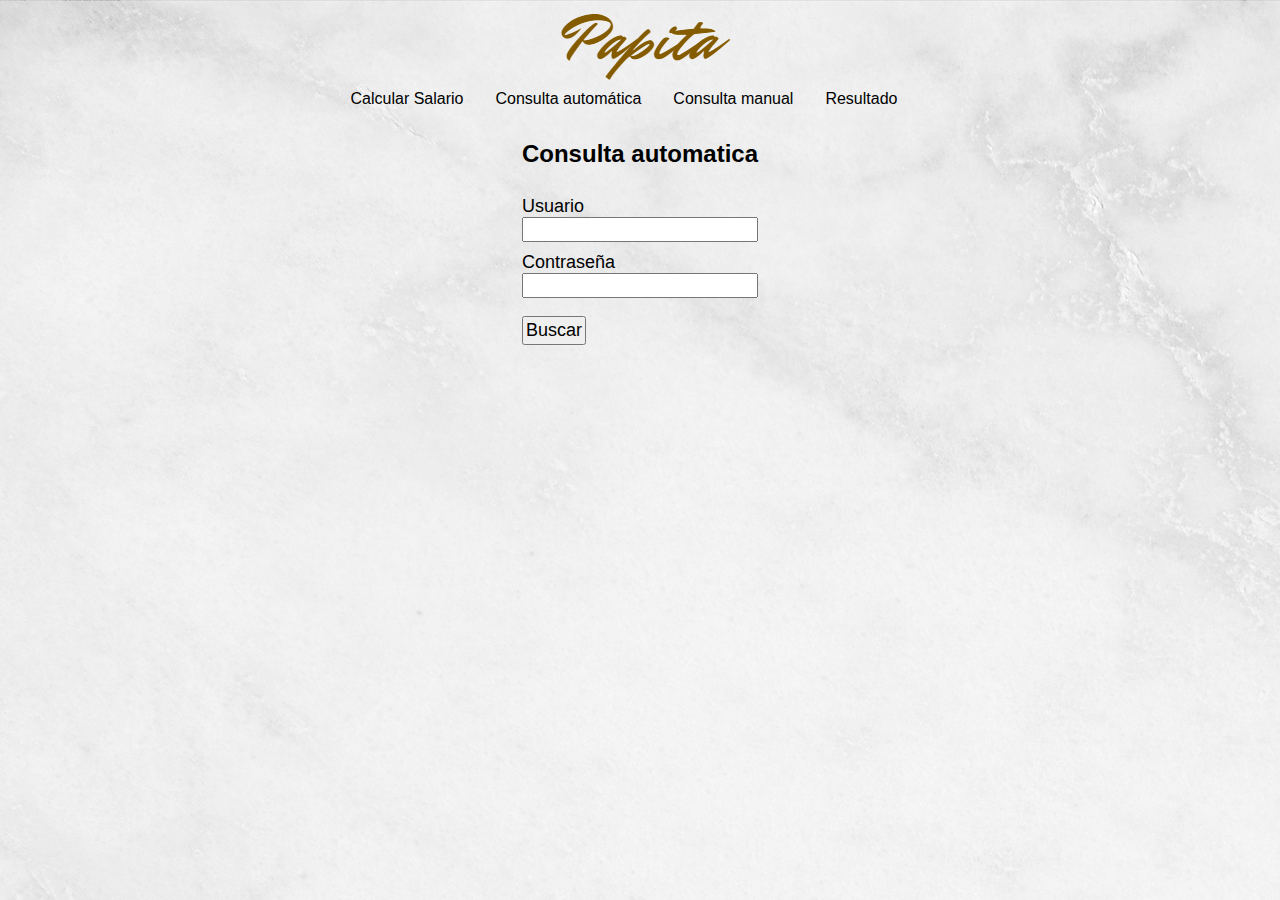
==== index.html @ ddc86016 "Calcular Salario" ====
<!DOCTYPE html>
<html lang="en">
<head>
    <meta charset="UTF-8">
    <meta name="viewport" content="width=device-width, initial-scale=1.0">
    <title>Papita</title>
    <!-- Incluye el archivo CSS -->
    <link rel="stylesheet" href="styles.css">
</head>
<body>
    <div class="menu">
        <img src="images/logo.png" alt="nombre de la empresa">
    </div>

    <div class="menu_views">
        <p data-target="#calcularSalario">Calcular Salario</p>
        <p data-target="#consulta_automatica">Consulta automática</p>
        <p data-target="#consulta_manual">Consulta manual</p>
        <p data-target="#resultado">Resultado</p>
    </div>
    <div data-content id="calcularSalario">
        <h2>Calcular Salario</h2>
        <br>
    
        <p class="parrafo">Ingresa tu salario por hora</p>
        <input type="number" name="baseSalary" id="baseSalary">
        
        <p class="parrafo">Ingresa tus horas trabajadas</p>
        <input type="number" name="hoursWorked" id="hoursWorked">

        <p class="parrafo">Ingresa tus horas extras</p>
        <input type="number" name="extraHours" id="extraHours">
    
        <br><br>
        <button class="boton" onclick="calculateSalary()">Calcular</button>

        <p class="parrafo" id="salaryResult">Aqui estará el resultado cuando se hayan llenado la solucitud en calcular salario</p>
    </div>
    <div class="content">
        <div data-content id="consulta_automatica" class="active">
            <h2>Consulta automatica</h2>
            <br>

            <p class="parrafo">Usuario</p>
            <input type="text" name="user" id="user">

            <p class="parrafo">Contraseña</p>
            <input type="text" name="password" id="password">

            <br><br>
            <button class="boton" onclick="clickBuscar()">Buscar</button>
        </div>

        <div data-content id="consulta_manual">
            <h2>Consulta manual</h2>
            <br>

            <p class="parrafo">Selecciona tu grado</p>
            <select id="opciones_grado" onclick="mostrarContenido()">
                <!--Las opciones de este select se van a crear automaticamente con js-->
            </select>

            <p class="parrafo">Selecciona tu antigüedad</p>
            <select id="opciones_anti" onclick="mostrarContenido()">
                <!--Las opciones de este select se van a crear automaticamente con js-->
            </select>

            <p class="parrafo">Introduce la cantidad de días trabajados</p>
            <input class="inputs" type="number" name="dias_trabajados" id="dias_trabajados" oninput="validarNumero()">

            <br><br>
            <button class="boton">Calcular</button>
        </div>

        <div data-content id="resultado">
            <h2>Resultado</h2>
            <br>

            <p class="parrafo" id="texto_resultado">Aqui estará el resultado cuando se hayan llenado la solucitud en consulta automática o manual</p>
        </div>
    </div>

    <!-- Scripts al final del cuerpo -->
    <!-- Permite que la página se cargue y renderice primero -->
    <script src="script.js"></script>
</body>
</html>
---- styles.css ----
* {
	margin: 0;
	padding: 0;
	box-sizing: border-box;
	font-family: sans-serif;
}

body {
    background-image: url('/images/textura-piedra.jpg');
}

.menu {
    display: flex;
    justify-content: center;
}

#calcularSalario {
    margin: auto;
    padding: 1rem;
    border: 1px solid #ccc;
    border-radius: 4px;
    width: 300px;
}

#calcularSalario h2 {
    text-align: center;
    margin-bottom: 1rem;
}

#calcularSalario .parrafo {
    margin-bottom: 0.5rem;
}

#calcularSalario input {
    width: 100%;
    padding: 0.5rem;
    margin-bottom: 1rem;
}

#calcularSalario .boton {
    width: 100%;
    padding: 0.5rem;
    background-color: #4CAF50;
    color: white;
    border: none;
    border-radius: 4px;
    cursor: pointer;
}

#calcularSalario .boton:hover {
    background-color: #45a049;
}
.menu_views {
    display: flex;
    justify-content: center;
}

.menu_views p {
    margin-right: 2rem;
    cursor: pointer;
}

.content {
    display: flex;
    justify-content: center;
	margin-top: 2rem;
}

.parrafo {
    padding-top: 10px;
    font-size: large;
}

.boton {
    font-size: large;
    padding: 2px;
}

input, select {
    font-size: large;
}


/*Son para el control de las vistas*/
[data-content] {
	display: none;
}

.active[data-content] {
	display: block;
}
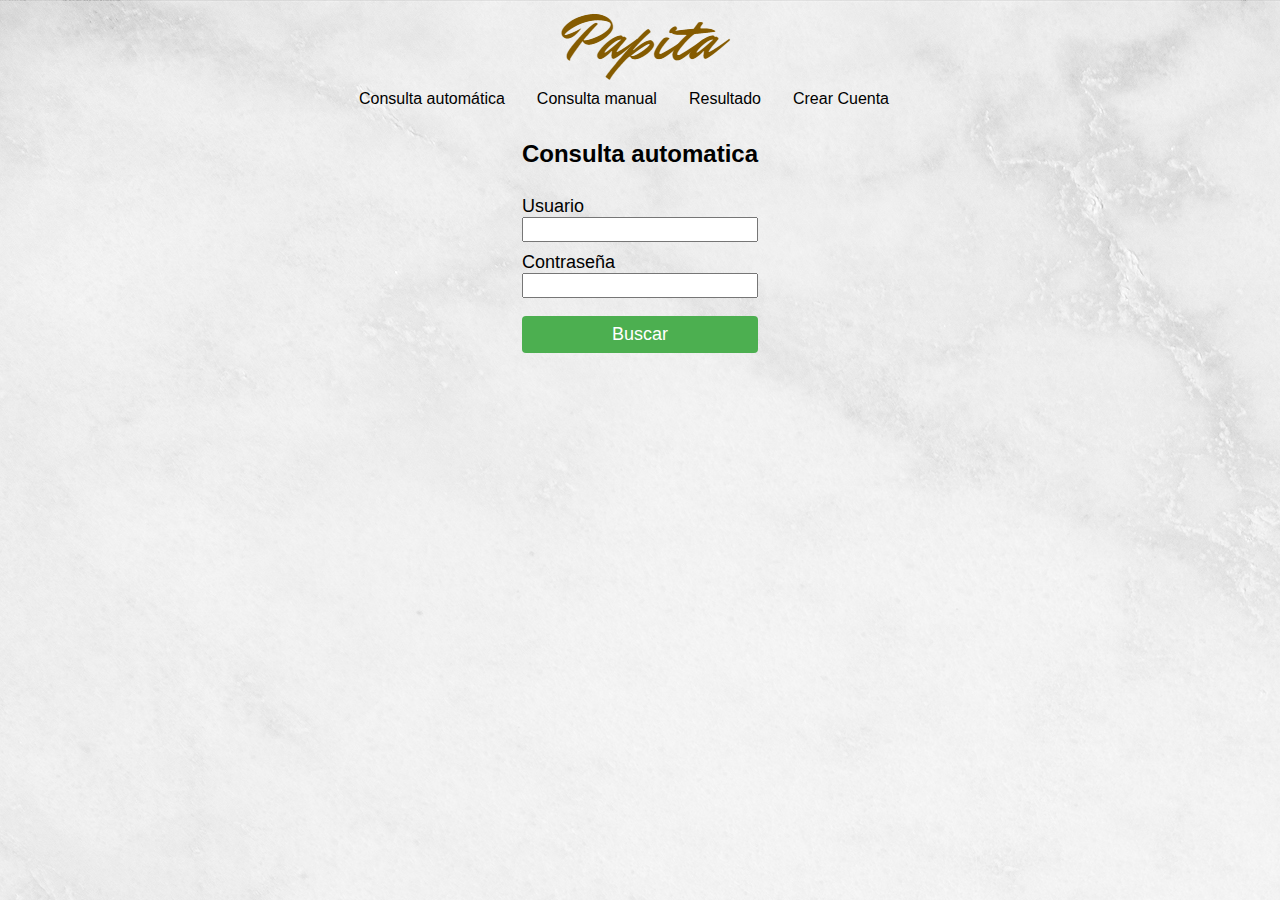
==== commit 1358cbaa: "Crear Cuenta" ====
--- a/index.html
+++ b/index.html
@@ -1,5 +1,6 @@
 <!DOCTYPE html>
 <html lang="en">
+
 <head>
     <meta charset="UTF-8">
     <meta name="viewport" content="width=device-width, initial-scale=1.0">
@@ -7,34 +8,16 @@
     <!-- Incluye el archivo CSS -->
     <link rel="stylesheet" href="styles.css">
 </head>
+
 <body>
     <div class="menu">
         <img src="images/logo.png" alt="nombre de la empresa">
     </div>
-
     <div class="menu_views">
-        <p data-target="#calcularSalario">Calcular Salario</p>
         <p data-target="#consulta_automatica">Consulta automática</p>
         <p data-target="#consulta_manual">Consulta manual</p>
         <p data-target="#resultado">Resultado</p>
-    </div>
-    <div data-content id="calcularSalario">
-        <h2>Calcular Salario</h2>
-        <br>
-    
-        <p class="parrafo">Ingresa tu salario por hora</p>
-        <input type="number" name="baseSalary" id="baseSalary">
-        
-        <p class="parrafo">Ingresa tus horas trabajadas</p>
-        <input type="number" name="hoursWorked" id="hoursWorked">
-
-        <p class="parrafo">Ingresa tus horas extras</p>
-        <input type="number" name="extraHours" id="extraHours">
-    
-        <br><br>
-        <button class="boton" onclick="calculateSalary()">Calcular</button>
-
-        <p class="parrafo" id="salaryResult">Aqui estará el resultado cuando se hayan llenado la solucitud en calcular salario</p>
+        <p data-target="#crearCuenta">Crear Cuenta</p>
     </div>
     <div class="content">
         <div data-content id="consulta_automatica" class="active">
@@ -50,33 +33,49 @@
             <br><br>
             <button class="boton" onclick="clickBuscar()">Buscar</button>
         </div>
-
         <div data-content id="consulta_manual">
-            <h2>Consulta manual</h2>
+            <h2>Calcular Salario</h2>
             <br>
 
-            <p class="parrafo">Selecciona tu grado</p>
-            <select id="opciones_grado" onclick="mostrarContenido()">
-                <!--Las opciones de este select se van a crear automaticamente con js-->
-            </select>
+            <p class="parrafo">Ingresa tu salario por hora</p>
+            <input type="number" name="baseSalary" id="baseSalary">
 
-            <p class="parrafo">Selecciona tu antigüedad</p>
-            <select id="opciones_anti" onclick="mostrarContenido()">
-                <!--Las opciones de este select se van a crear automaticamente con js-->
-            </select>
+            <p class="parrafo">Ingresa tus horas trabajadas</p>
+            <input type="number" name="hoursWorked" id="hoursWorked">
 
-            <p class="parrafo">Introduce la cantidad de días trabajados</p>
-            <input class="inputs" type="number" name="dias_trabajados" id="dias_trabajados" oninput="validarNumero()">
+            <p class="parrafo">Ingresa tus horas extras</p>
+            <input type="number" name="extraHours" id="extraHours">
 
             <br><br>
-            <button class="boton">Calcular</button>
+            <button class="boton" onclick="calculateSalary()">Calcular</button>
+
+            <p class="parrafo" id="salaryResult"></p>
         </div>
-
         <div data-content id="resultado">
             <h2>Resultado</h2>
             <br>
 
-            <p class="parrafo" id="texto_resultado">Aqui estará el resultado cuando se hayan llenado la solucitud en consulta automática o manual</p>
+            <p class="parrafo" id="texto_resultado">Aqui estará el resultado cuando se hayan llenado la solucitud en
+                consulta automática o manual</p>
+        </div>
+        <div data-content id="crearCuenta">
+            <h2>Crear cuenta</h2>
+            <br>
+
+            <p class="parrafo">Nombre</p>
+            <input type="text" name="name" id="name">
+
+            <p class="parrafo">Apellido</p>
+            <input type="text" name="lastName" id="lastName">
+
+            <p class="parrafo">Correo</p>
+            <input type="text" name="email" id="email">
+
+            <p class="parrafo">Contraseña</p>
+            <input type="text" name="password" id="password">
+
+            <br><br>
+            <button class="boton" onclick="createAccount()">Crear cuenta</button>
         </div>
     </div>
 
@@ -84,4 +83,5 @@
     <!-- Permite que la página se cargue y renderice primero -->
     <script src="script.js"></script>
 </body>
+
 </html>--- a/styles.css
+++ b/styles.css
@@ -1,8 +1,8 @@
 * {
-	margin: 0;
-	padding: 0;
-	box-sizing: border-box;
-	font-family: sans-serif;
+    margin: 0;
+    padding: 0;
+    box-sizing: border-box;
+    font-family: sans-serif;
 }
 
 body {
@@ -14,30 +14,30 @@
     justify-content: center;
 }
 
-#calcularSalario {
-    margin: auto;
+#consulta_manual {
+    margin: 20px auto;
     padding: 1rem;
     border: 1px solid #ccc;
     border-radius: 4px;
     width: 300px;
 }
 
-#calcularSalario h2 {
+#consulta_manual h2 {
     text-align: center;
     margin-bottom: 1rem;
 }
 
-#calcularSalario .parrafo {
+#consulta_manual .parrafo {
     margin-bottom: 0.5rem;
 }
 
-#calcularSalario input {
+#consulta_manual input {
     width: 100%;
     padding: 0.5rem;
     margin-bottom: 1rem;
 }
 
-#calcularSalario .boton {
+#consulta_manual .boton {
     width: 100%;
     padding: 0.5rem;
     background-color: #4CAF50;
@@ -47,9 +47,10 @@
     cursor: pointer;
 }
 
-#calcularSalario .boton:hover {
+#consulta_manual .boton:hover {
     background-color: #45a049;
 }
+
 .menu_views {
     display: flex;
     justify-content: center;
@@ -63,7 +64,7 @@
 .content {
     display: flex;
     justify-content: center;
-	margin-top: 2rem;
+    margin-top: 2rem;
 }
 
 .parrafo {
@@ -80,12 +81,36 @@
     font-size: large;
 }
 
-
 /*Son para el control de las vistas*/
 [data-content] {
-	display: none;
+    display: none;
 }
 
 .active[data-content] {
-	display: block;
+    display: block;
+}
+
+.form {
+    margin: 30px auto;
+    width: 300px;
+}
+
+.input {
+    width: 100%;
+    padding: 0.5rem;
+    margin-bottom: 1rem;
+}
+
+.boton {
+    width: 100%;
+    padding: 0.5rem;
+    background-color: #4CAF50;
+    color: white;
+    border: none;
+    border-radius: 4px;
+    cursor: pointer;
+}
+
+.boton:hover {
+    background-color: #45a049;
 }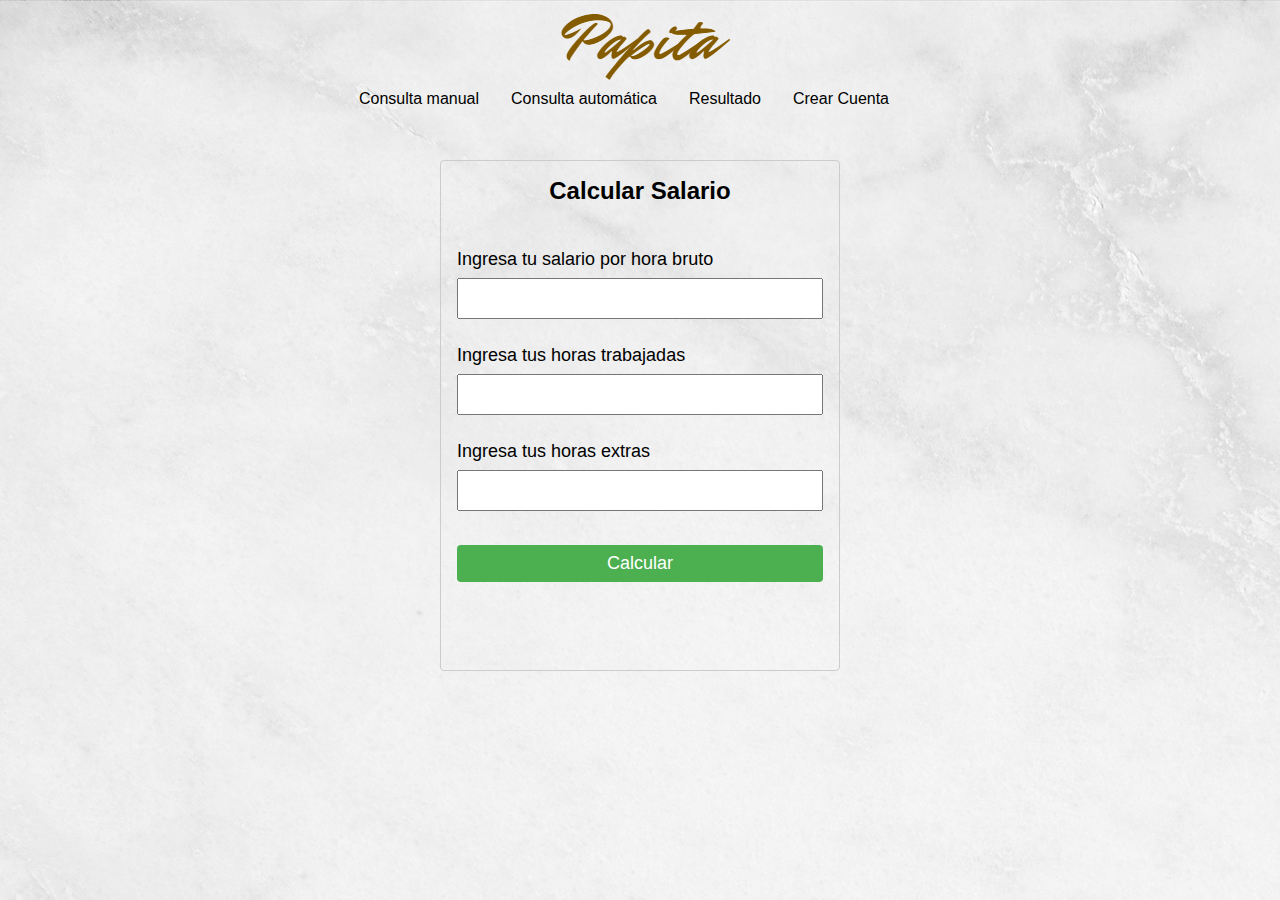
==== commit 79a8d8c0: "Version Entrega" ====
--- a/index.html
+++ b/index.html
@@ -14,13 +14,35 @@
         <img src="images/logo.png" alt="nombre de la empresa">
     </div>
     <div class="menu_views">
+        <p data-target="#consulta_manual">Consulta manual</p>
         <p data-target="#consulta_automatica">Consulta automática</p>
-        <p data-target="#consulta_manual">Consulta manual</p>
         <p data-target="#resultado">Resultado</p>
         <p data-target="#crearCuenta">Crear Cuenta</p>
     </div>
     <div class="content">
-        <div data-content id="consulta_automatica" class="active">
+        <div data-content id="consulta_manual" class="active">
+            <h2>Calcular Salario</h2>
+            <br>
+
+            <p class="parrafo">Ingresa tu salario por hora bruto</p>
+            <input type="number" name="baseSalary" id="baseSalary">
+
+            <p class="parrafo">Ingresa tus horas trabajadas</p>
+            <input type="number" name="hoursWorked" id="hoursWorked">
+
+            <p class="parrafo">Ingresa tus horas extras</p>
+            <input type="number" name="extraHours" id="extraHours">
+
+            <br><br>
+            <button class="boton" onclick="calculateSalary()">Calcular</button>
+
+            <p class="parrafo" id="salarioBruto"></p>
+            <p class="parrafo" id="porcentajeImpuestos"></p>
+            <p class="parrafo" id="impuestos"></p>
+            <p class="parrafo" id="salarioNeto"></p>
+
+        </div>
+        <div data-content id="consulta_automatica">
             <h2>Consulta automatica</h2>
             <br>
 
@@ -33,24 +55,6 @@
             <br><br>
             <button class="boton" onclick="clickBuscar()">Buscar</button>
         </div>
-        <div data-content id="consulta_manual">
-            <h2>Calcular Salario</h2>
-            <br>
-
-            <p class="parrafo">Ingresa tu salario por hora</p>
-            <input type="number" name="baseSalary" id="baseSalary">
-
-            <p class="parrafo">Ingresa tus horas trabajadas</p>
-            <input type="number" name="hoursWorked" id="hoursWorked">
-
-            <p class="parrafo">Ingresa tus horas extras</p>
-            <input type="number" name="extraHours" id="extraHours">
-
-            <br><br>
-            <button class="boton" onclick="calculateSalary()">Calcular</button>
-
-            <p class="parrafo" id="salaryResult"></p>
-        </div>
         <div data-content id="resultado">
             <h2>Resultado</h2>
             <br>
@@ -61,22 +65,32 @@
         <div data-content id="crearCuenta">
             <h2>Crear cuenta</h2>
             <br>
-
+        
             <p class="parrafo">Nombre</p>
             <input type="text" name="name" id="name">
-
+        
             <p class="parrafo">Apellido</p>
             <input type="text" name="lastName" id="lastName">
-
+        
             <p class="parrafo">Correo</p>
             <input type="text" name="email" id="email">
-
+        
             <p class="parrafo">Contraseña</p>
             <input type="text" name="password" id="password">
-
+        
+            <p class="parrafo">Horas trabajadas por día</p>
+            <input type="number" name="dailyHours" id="dailyHours" min="0" step="1">
+        
+            <p class="parrafo">Días trabajados al mes</p>
+            <input type="number" name="daysWorked" id="daysWorked" min="0" step="1">
+        
+            <p class="parrafo">Salario por hora</p>
+            <input type="number" name="hourlyWage" id="hourlyWage" min="0">
+        
             <br><br>
             <button class="boton" onclick="createAccount()">Crear cuenta</button>
         </div>
+        
     </div>
 
     <!-- Scripts al final del cuerpo -->
--- a/styles.css
+++ b/styles.css
@@ -19,7 +19,7 @@
     padding: 1rem;
     border: 1px solid #ccc;
     border-radius: 4px;
-    width: 300px;
+    width: 400px;
 }
 
 #consulta_manual h2 {
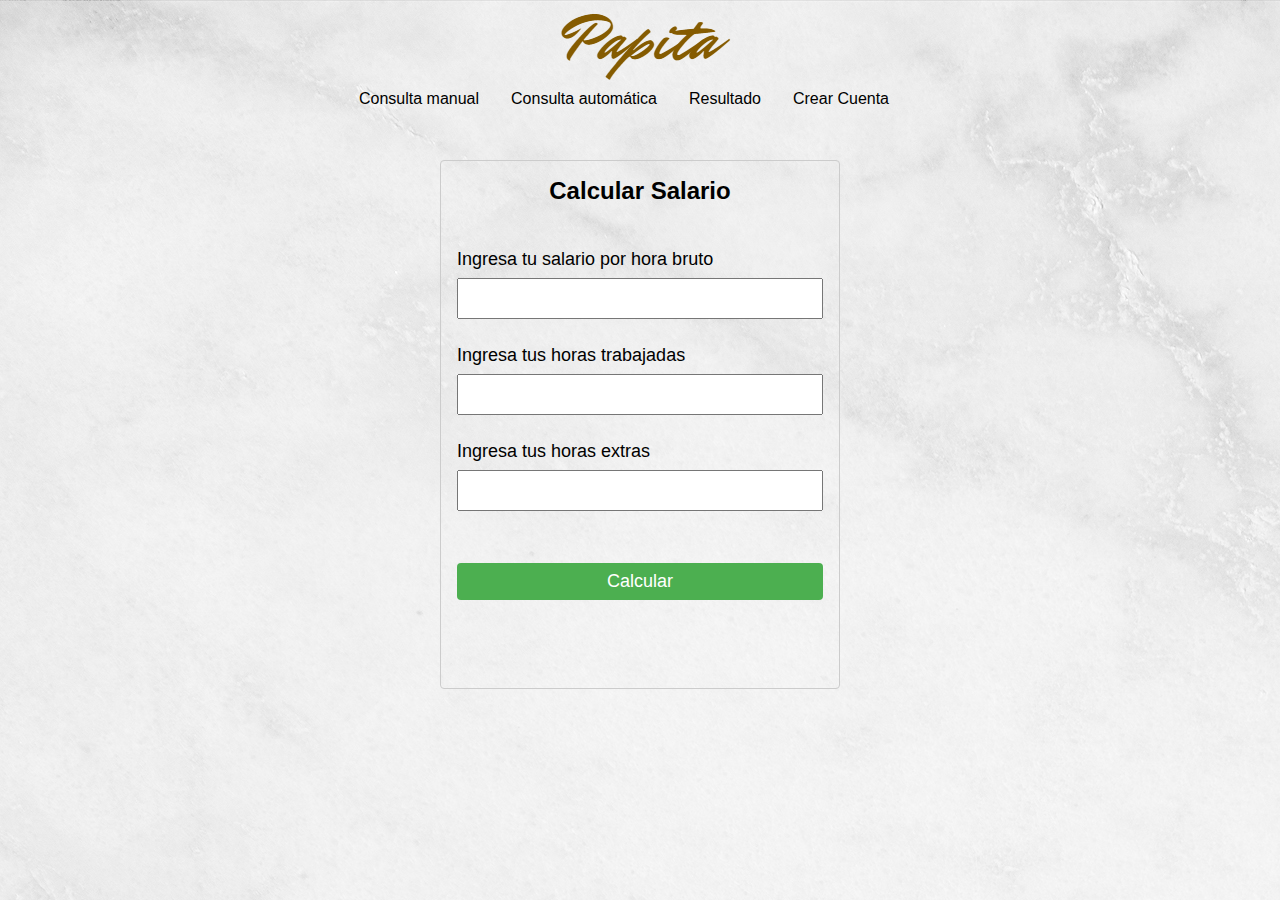
==== commit 99dae41a: "Desplegar Errores Login" ====
--- a/index.html
+++ b/index.html
@@ -26,12 +26,18 @@
 
             <p class="parrafo">Ingresa tu salario por hora bruto</p>
             <input type="number" name="baseSalary" id="baseSalary">
+            <span id="baseSalaryError" class="error"></span> 
+            <br>
 
             <p class="parrafo">Ingresa tus horas trabajadas</p>
             <input type="number" name="hoursWorked" id="hoursWorked">
+            <span id="hoursWorkedError" class="error"></span> 
+            <br>
 
             <p class="parrafo">Ingresa tus horas extras</p>
             <input type="number" name="extraHours" id="extraHours">
+            <span id="extraHoursError" class="error"></span> 
+            <br>
 
             <br><br>
             <button class="boton" onclick="calculateSalary()">Calcular</button>
@@ -48,9 +54,12 @@
 
             <p class="parrafo">Usuario</p>
             <input type="text" name="user" id="user">
+            <span id="userError" class="error"></span>
+            <br>
 
             <p class="parrafo">Contraseña</p>
-            <input type="text" name="password" id="password">
+            <input type="password" name="passwordConsulta" id="passwordConsulta">
+            <span id="passwordConsultaError" class="error"></span>
 
             <br><br>
             <button class="boton" onclick="clickBuscar()">Buscar</button>
@@ -76,7 +85,7 @@
             <input type="text" name="email" id="email">
         
             <p class="parrafo">Contraseña</p>
-            <input type="text" name="password" id="password">
+            <input type="password" name="passwordCrearCuenta" id="passwordCrearCuenta">
         
             <p class="parrafo">Horas trabajadas por día</p>
             <input type="number" name="dailyHours" id="dailyHours" min="0" step="1">
--- a/styles.css
+++ b/styles.css
@@ -6,12 +6,16 @@
 }
 
 body {
-    background-image: url('/images/textura-piedra.jpg');
+    background-image: url('images/textura-piedra.jpg');
 }
 
 .menu {
     display: flex;
     justify-content: center;
+}
+
+.error {
+    margin-bottom: 500px;
 }
 
 #consulta_manual {
@@ -113,4 +117,8 @@
 
 .boton:hover {
     background-color: #45a049;
+}
+
+#user, #passwordConsulta {
+    display: block;
 }